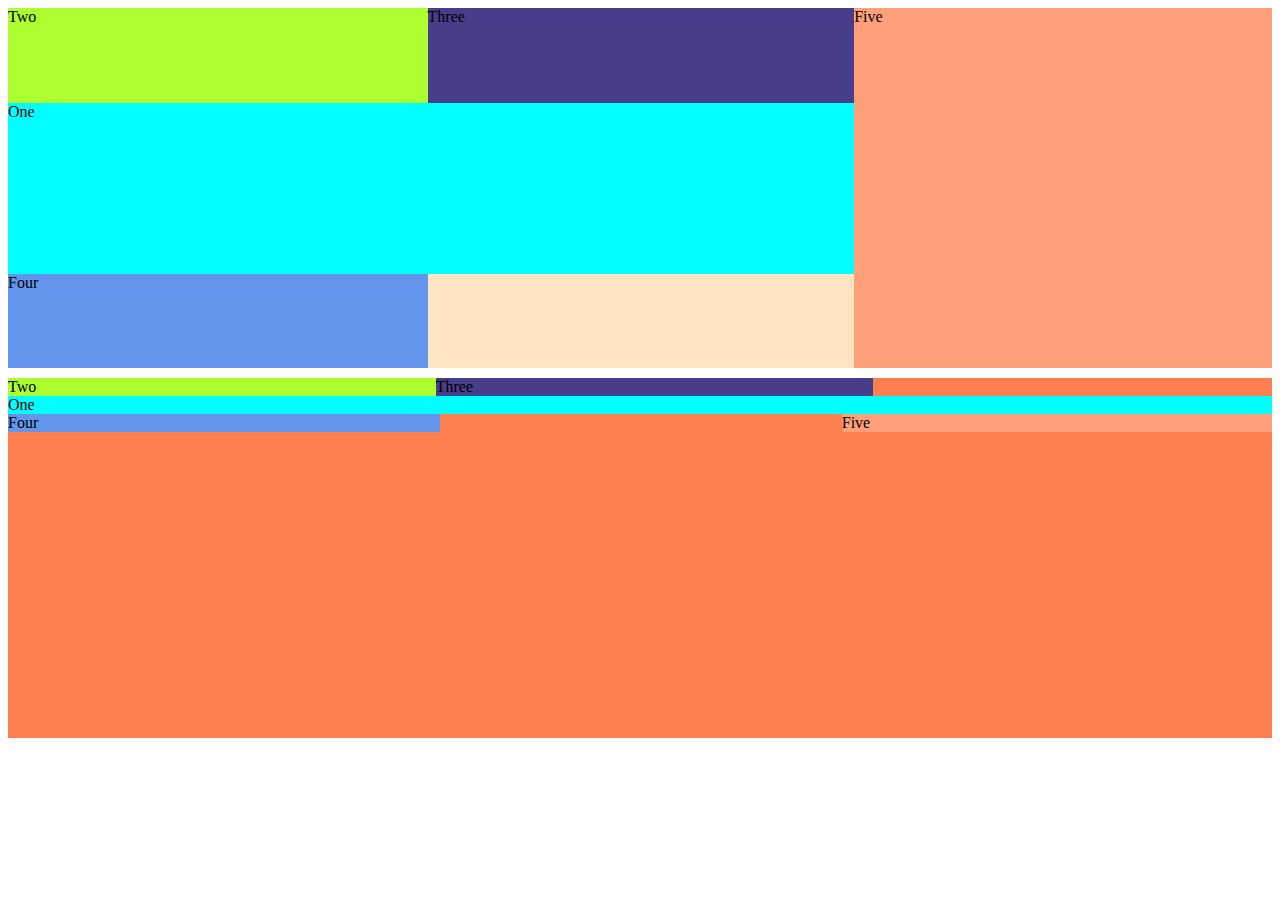
==== grid/index.html @ 6df7a415 "fisrt commit" ====
<!DOCTYPE html>
<html lang="en">
<head>
    <meta charset="UTF-8">
    <meta name="viewport" content="width=device-width, initial-scale=1.0">
    <title>Grid</title>
    <link rel="stylesheet" href="style.css">
</head>
<body>
    <div class="grid">
        <div class="one">One</div>
        <div class="two">Two</div>
        <div class="three">Three</div>
        <div class="four">Four</div>
        <div class="five">Five</div>
    </div>

    <div class="flex">
        <div class="container1">
            <div class="two">Two</div>
            <div class="three">Three</div>
            <div class="empty"></div>
        </div>
        <div class="container2">
            <div class="one">One</div>
        </div>
        <div class="container3">
            <div class="four">Four</div>
            <div class="empty"></div>
            <div class="five">Five</div>
        </div>
    </div>
</body>
</html>
---- grid/style.css ----
.grid {
    background-color: bisque;
    height: 40vh;
      display: grid;
    margin-bottom: 10px;

      grid-template-areas:
        "two     three    five"
        "one     one        five"
        "one    one        five"
        "four    .        five";
}

.flex {
    background-color: coral;
    height: 40vh;
}

.one {
    grid-area: one;
    background-color: cyan;
}

.two {
    grid-area: two;
    background-color: greenyellow;

    flex-grow: 1;
}

.three {
    grid-area: three;
    background-color: darkslateblue;

    flex-grow: 1;
}

.four {
    grid-area: four;
    background-color: cornflowerblue;

    flex-grow: 1;
}

.five {
    grid-area: five;
    background-color: lightsalmon;

    flex-grow: 1;
}

.container1 {
    display: flex;
}

.empty {
    flex-grow: 1;
}

.container3 {
    display: flex;
}
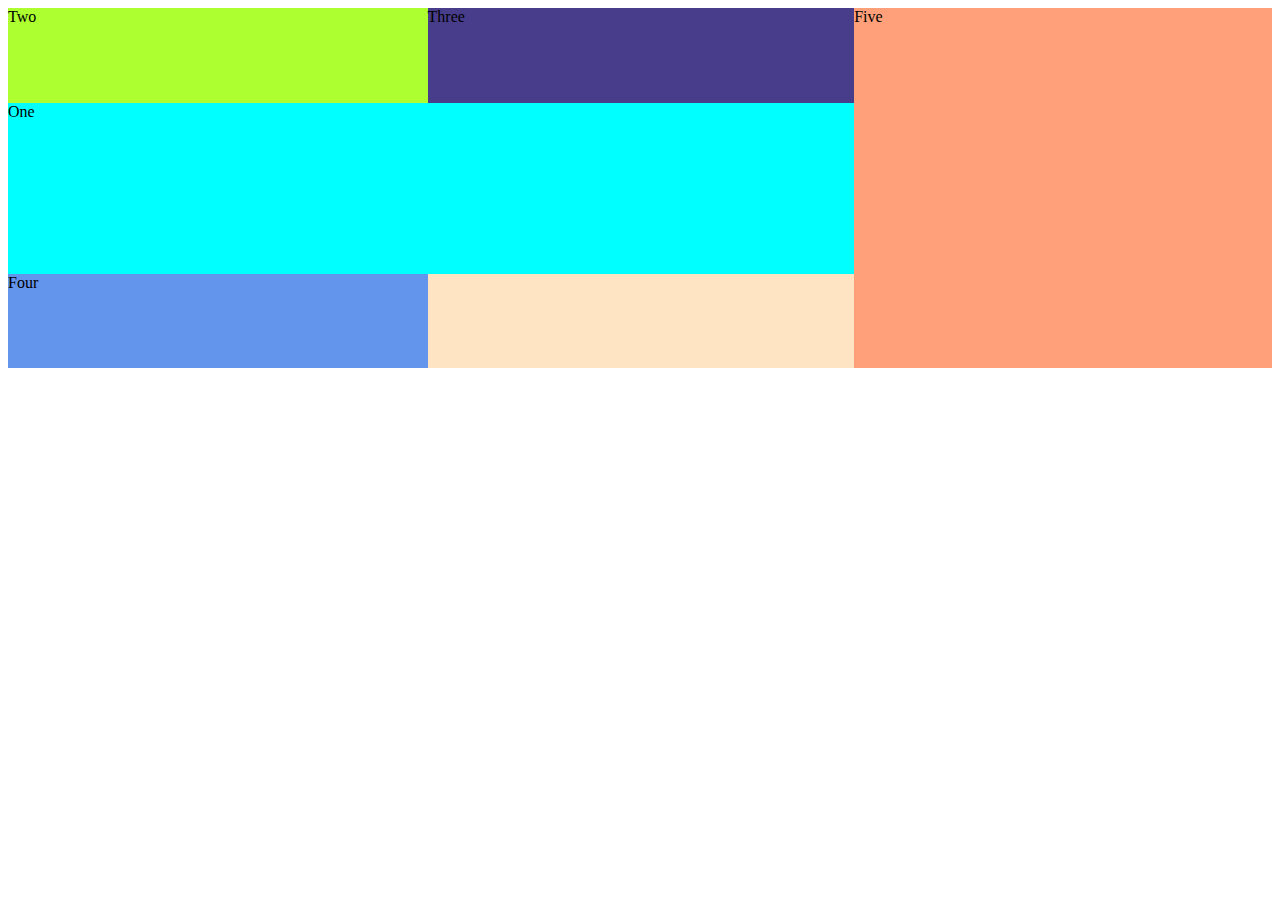
==== commit 0f6d0e4d: "remove flex" ====
--- a/grid/index.html
+++ b/grid/index.html
@@ -15,20 +15,5 @@
         <div class="five">Five</div>
     </div>
 
-    <div class="flex">
-        <div class="container1">
-            <div class="two">Two</div>
-            <div class="three">Three</div>
-            <div class="empty"></div>
-        </div>
-        <div class="container2">
-            <div class="one">One</div>
-        </div>
-        <div class="container3">
-            <div class="four">Four</div>
-            <div class="empty"></div>
-            <div class="five">Five</div>
-        </div>
-    </div>
 </body>
 </html>--- a/grid/style.css
+++ b/grid/style.css
@@ -26,38 +26,27 @@
     grid-area: two;
     background-color: greenyellow;
 
-    flex-grow: 1;
+    
 }
 
 .three {
     grid-area: three;
     background-color: darkslateblue;
 
-    flex-grow: 1;
+   
 }
 
 .four {
     grid-area: four;
     background-color: cornflowerblue;
 
-    flex-grow: 1;
+    
 }
 
 .five {
     grid-area: five;
     background-color: lightsalmon;
 
-    flex-grow: 1;
+   
 }
 
-.container1 {
-    display: flex;
-}
-
-.empty {
-    flex-grow: 1;
-}
-
-.container3 {
-    display: flex;
-}
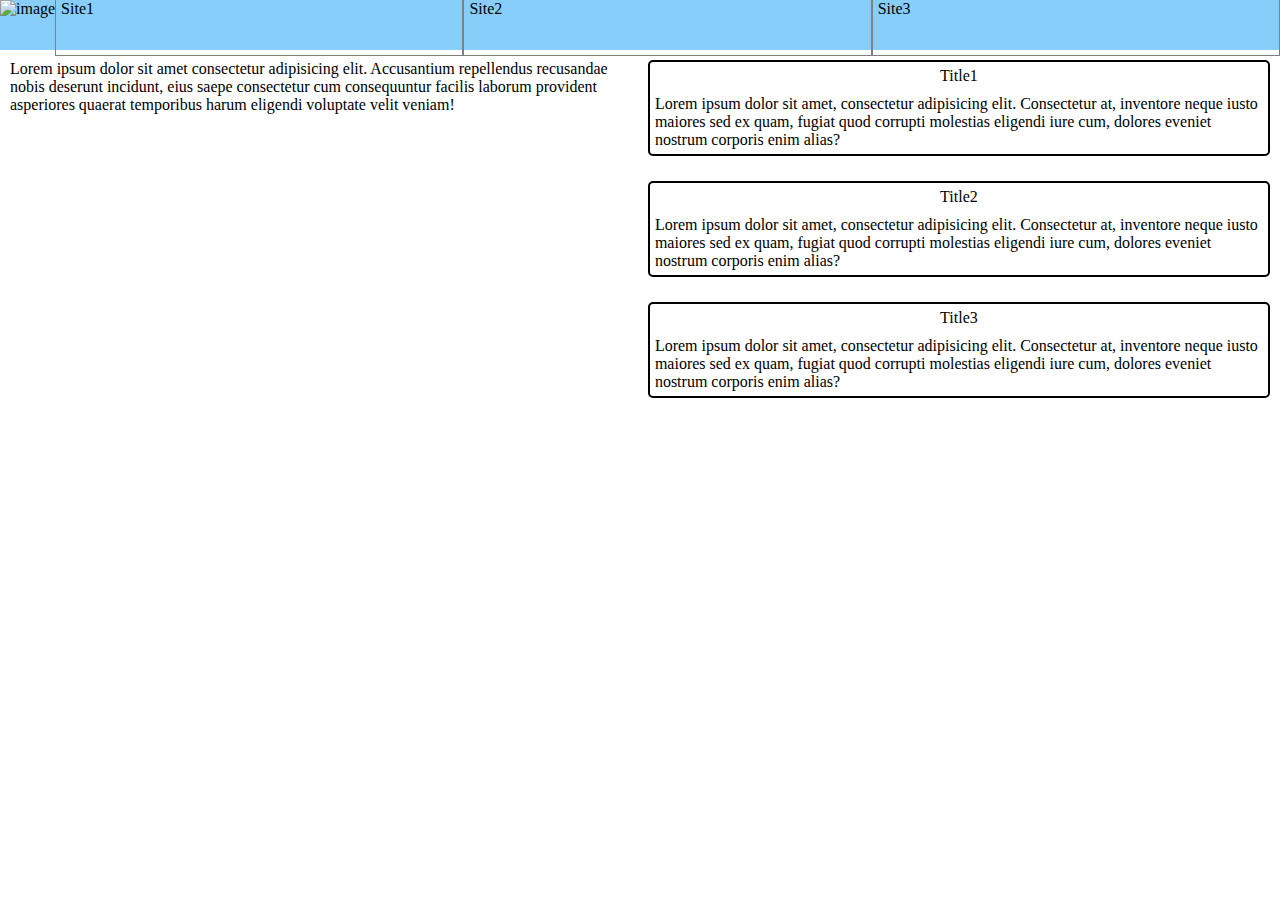
==== commit ec94520b: "replaces code with website example" ====
--- a/grid/index.html
+++ b/grid/index.html
@@ -7,13 +7,48 @@
     <link rel="stylesheet" href="style.css">
 </head>
 <body>
-    <div class="grid">
-        <div class="one">One</div>
-        <div class="two">Two</div>
-        <div class="three">Three</div>
-        <div class="four">Four</div>
-        <div class="five">Five</div>
+        <header>
+            <img id="icon" src="" alt="image">
+            
+            <div class="links"> 
+            <a href="">Site1</a>
+            <a href="">Site2</a>
+            <a href="">Site3</a>
+        </div>
+
+        </header>
+        <main>
+            <div class="content">
+                Lorem ipsum dolor sit amet consectetur adipisicing elit. Accusantium repellendus recusandae nobis deserunt incidunt, eius saepe consectetur cum consequuntur facilis laborum provident asperiores quaerat temporibus harum eligendi voluptate velit veniam!
+
+            </div>
+
+            <lorem:500></lorem:500>
+
+        <section class="sidebar">
+            <article class="article">
+                <div class="title">Title1</div>
+                <div>
+                    Lorem ipsum dolor sit amet, consectetur adipisicing elit. Consectetur at, inventore neque iusto maiores sed ex quam, fugiat quod corrupti molestias eligendi iure cum, dolores eveniet nostrum corporis enim alias?
+                </div>
+            </article>
+
+            <article class="article">
+                <div class="title">Title2</div>
+                <div>
+                    Lorem ipsum dolor sit amet, consectetur adipisicing elit. Consectetur at, inventore neque iusto maiores sed ex quam, fugiat quod corrupti molestias eligendi iure cum, dolores eveniet nostrum corporis enim alias?
+                </div>
+            </article>
+
+            <article class="article">
+                <div class="title">Title3</div>
+                <div>
+                    Lorem ipsum dolor sit amet, consectetur adipisicing elit. Consectetur at, inventore neque iusto maiores sed ex quam, fugiat quod corrupti molestias eligendi iure cum, dolores eveniet nostrum corporis enim alias?
+                </div>
+            </article>
+
+        </section>
     </div>
-
+</main>
 </body>
 </html>--- a/grid/style.css
+++ b/grid/style.css
@@ -1,52 +1,72 @@
-
-.grid {
-    background-color: bisque;
-    height: 40vh;
-      display: grid;
-    margin-bottom: 10px;
-
-      grid-template-areas:
-        "two     three    five"
-        "one     one        five"
-        "one    one        five"
-        "four    .        five";
+body{
+    overflow-x: hidden;
+    margin: 0;
 }
 
-.flex {
-    background-color: coral;
-    height: 40vh;
+header{
+    background-color: lightskyblue;
+    display: flex;
+    justify-content: space-between;
+    width: 100%;
+    position: sticky;
+    top: 0;
+
 }
 
-.one {
-    grid-area: one;
-    background-color: cyan;
+#icon{
+    height: 50px;
+    width: auto;
 }
 
-.two {
-    grid-area: two;
-    background-color: greenyellow;
+.links{
+    display: flex;
+    justify-content: space-evenly;
+    align-items: center;
+    flex-grow:  1;
+}
+main {
+    display: grid;
+    grid-template-areas: 
+    "content content sidebar";
+}
 
+.content {
+    grid-area: content;
+    margin: 10px;
     
 }
 
-.three {
-    grid-area: three;
-    background-color: darkslateblue;
-
-   
+.sidebar {
+    margin: 10px;
+    grid-area: sidebar;
 }
 
-.four {
-    grid-area: four;
-    background-color: cornflowerblue;
+.article {
+    margin-bottom: 25px;
+    padding: 5px;
+    border-radius: 5px;
+    border: 2px solid black;
+}
 
+.title{
+    margin-bottom: 10px;
+    text-align: center;
+}
+
+.links > a {
+    color: black;
+    text-decoration: none;
+    border: 1px solid gray;
+    padding: 5px;
+
+    flex-grow: 1;
+
+    height: 100%;
+    align-self: center;
+    justify-content: center;
     
 }
 
-.five {
-    grid-area: five;
-    background-color: lightsalmon;
-
-   
-}
-
+.links > a:hover {
+    background-color: blue;
+}